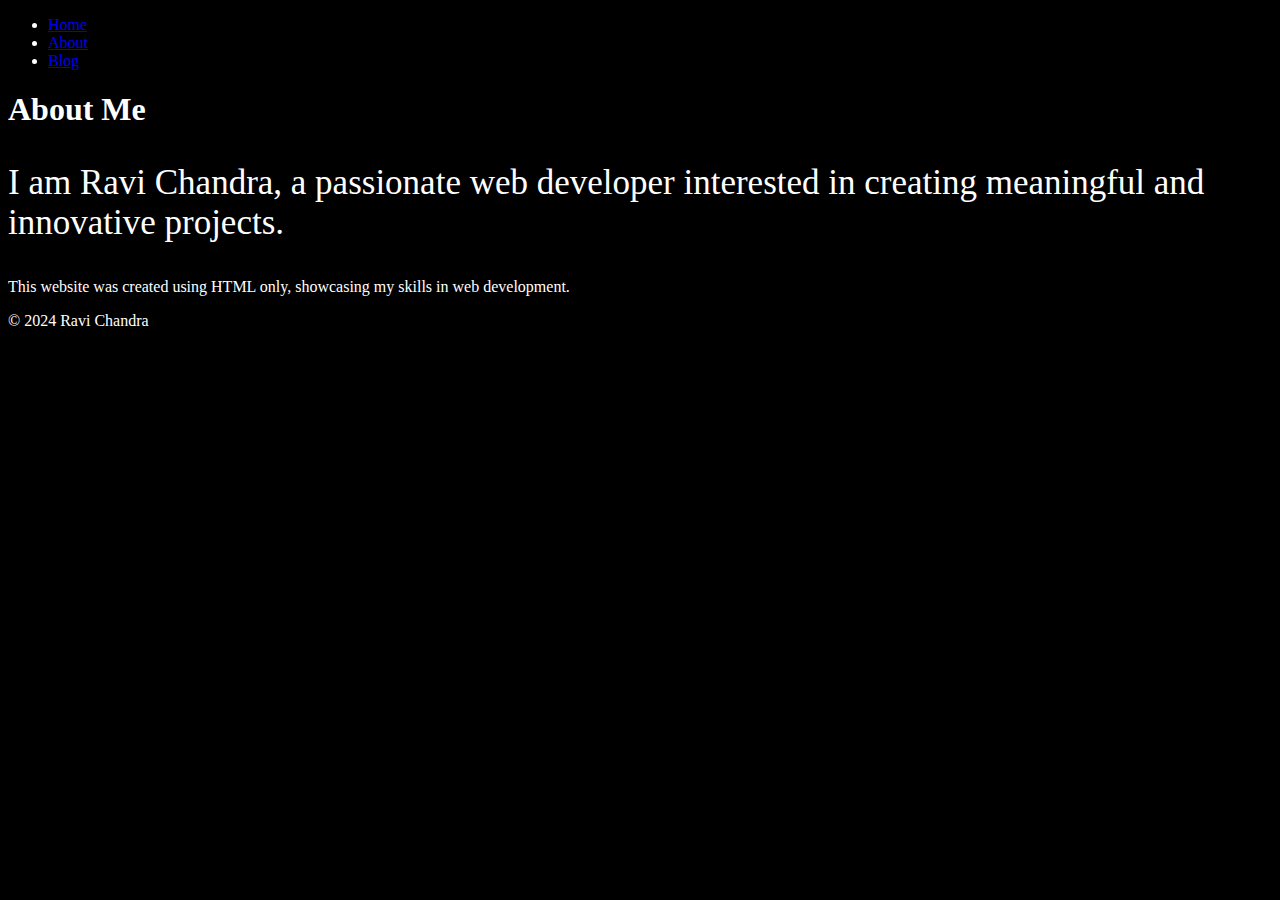
==== Homework2/pages/about.html @ 62beeb81 "Add files via upload" ====
<!DOCTYPE html>
<html lang="en">
<head>
    <meta charset="UTF-8">
    <title>About Me - Ravi Chandra</title>
    <style>
        body {
            background-color: black;
            color: white;

        }
    </style>
</head>
<body>
    <header>
        <nav>
            <ul>
                <li><a href="../index.html">Home</a></li>
                <li><a href="about.html">About</a></li>
                <li><a href="blog.html">Blog</a></li>
            </ul>
        </nav>
    </header>
    <main>
        <h1>About Me</h1>
        <p style="font-size: 35px;">I am Ravi Chandra, a passionate web developer interested in creating meaningful and innovative projects.</p>
        <p>This website was created using HTML only, showcasing my skills in web development.</p>
    </main>
    <footer>
        <p>&copy; 2024 Ravi Chandra</p>
    </footer>
</body>
</html>
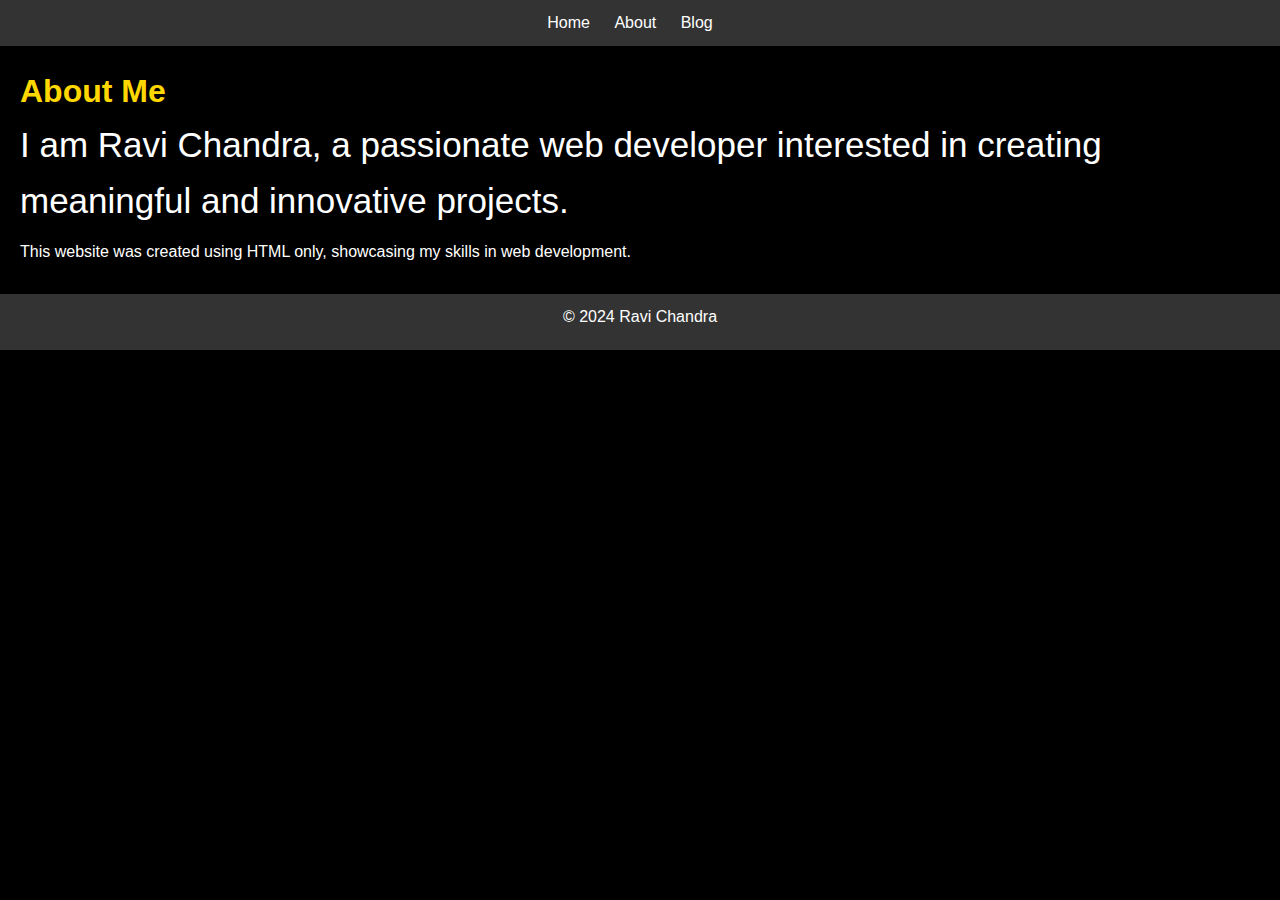
==== commit 1eb5bdca: "Add files via upload" ====
--- a/Homework2/pages/about.html
+++ b/Homework2/pages/about.html
@@ -2,6 +2,7 @@
 <html lang="en">
 <head>
     <meta charset="UTF-8">
+    <link rel="stylesheet" href="../css/styles.css">
     <title>About Me - Ravi Chandra</title>
     <style>
         body {
--- a/Homework2/css/styles.css
+++ b/Homework2/css/styles.css
@@ -0,0 +1,82 @@
+/* Resetting default margin and padding for all elements */
+* {
+    margin: 0;
+    padding: 0;
+}
+
+/* Styling the body element */
+body {
+    font-family: Arial, sans-serif;
+    background-color: black;
+    color: white;
+    line-height: 1.6;
+}
+
+/* Styling the header section */
+header {
+    background-color: #333;
+    padding: 10px 0;
+}
+
+/* Styling the navigation menu */
+nav ul {
+    list-style-type: none;
+    text-align: center;
+}
+
+nav ul li {
+    display: inline-block;
+    margin-right: 20px;
+}
+
+nav ul li a {
+    text-decoration: none;
+    color: white;
+}
+
+/* Styling the main content area */
+main {
+    padding: 20px;
+}
+
+/* Styling headings */
+h1, h2, h3 {
+    color: #FFD700; /* Gold color for headings */
+}
+
+/* Styling paragraphs */
+p {
+    margin-bottom: 10px;
+}
+
+/* Styling footer */
+footer {
+    background-color: #333;
+    color: white;
+    text-align: center;
+    padding: 10px 0;
+}
+
+
+/* Styling blog entry with visual art */
+.blog-entry {
+    text-align: center; /* Center align the content */
+}
+
+.blog-entry img {
+    width: 250px; /* Set the width of the image */
+    height: auto; /* Maintain aspect ratio */
+    display: block; /* Make the image a block element for margin auto */
+    margin: 0 auto; /* Center the image horizontally */
+}
+
+.blog-entry figcaption {
+    font-style: italic; /* Italicize the caption text */
+    margin-top: 10px; /* Add space between image and caption */
+}
+
+.blog-entry p {
+    margin-top: 20px; /* Add space above the paragraph */
+    line-height: 1.5; /* Set the line height for readability */
+}
+
